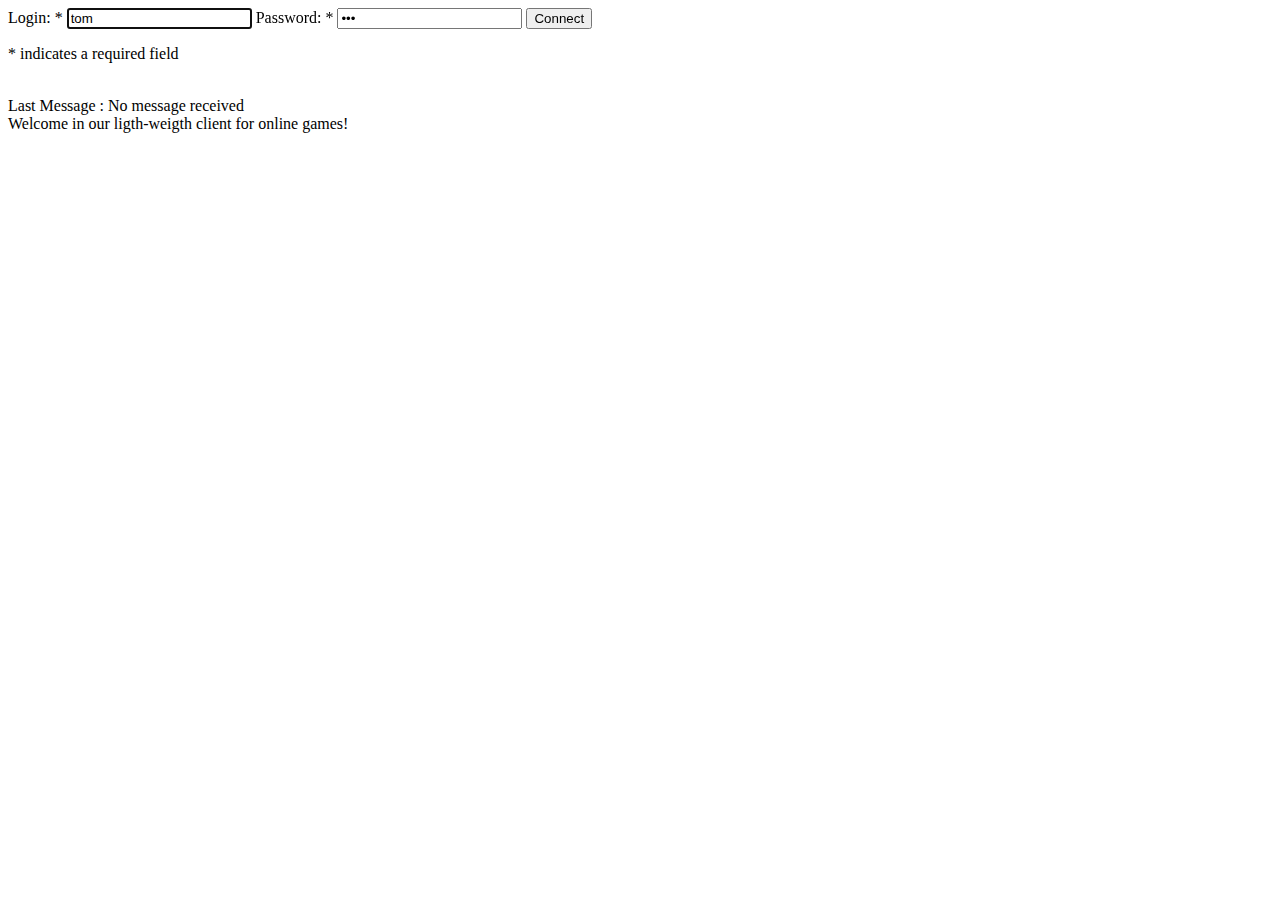
==== MikMakSolution/MikMak.WebFront/MikMakHTML5/Client_html5_MikMak.html @ ec7c1dae "Html fully working + few refactorings" ====
<!DOCTYPE html>
<html lang="fr">
<!--<![endif]-->
<head>
<meta charset="UTF-8" />
<title>MikMak Wrapper</title>

</head>

<body>

<script type="text/javascript" src="jquery.js"></script>
<script type="text/javascript" src="jcanvas.js"></script>
<script type="application/javascript">

//CONSTANTES!!
var pixelByLine = 40;
var borderPixel = 3;
var rootpath="http://127.0.0.1:33226/api/";


// ************  SessionId Managment ****************
var sessionIdNotSet = 'notSet';
var sessionId = sessionIdNotSet;

var setSessionId=function(data)
{	
	sessionId = data;
	if(sessionId == sessionIdNotSet){
		setOutput('Disconnected');
	}
	else
	{
		setFooter('You are connected, sessionId = '+sessionId);	
	}
}
// ************  Connection ****************

function connect()
{
	login= document.forms["connectionForm"].elements["login"].value;
	mdp= document.forms["connectionForm"].elements["mdp"].value;
	query = "Connect?login="+login+"&password="+mdp;
	queryService(query,onConnect);
}

var onConnect=function(data)
{	
	if((data.split("-").length ) == 5){
		hideById('formConnect');
		setSessionId(data);
		query = "GetListBattles?sessionId="+data;
		queryService(query,onListGameReceived);
	}
	else{
		setSessionId('notSet');
		setOutput(data);
	}
}

// ************  Game list retrieving ****************
var onListGameReceived=function(data)
{
	if(typeof data.ExceptionMessage != 'undefined'){	
		setOutput(data.ExceptionMessage);
	}
	else
	{	
		var listBattleSpan = document.createElement('span');
		listBattleSpan.setAttribute('id', 'listBattle');
		for (var i = 0; i < data.length; i++) {
			element = data[i];
			//writeObj(element);
			addToListGame(element,listBattleSpan);
		}
		setSpan('mainArea', listBattleSpan);	
		//jQuery.each(data, addToListGame);
		setOutput('Battle(s) received...'+data.length);
	}
}

var addToListGame=function(data,listBattleSpan)
{
    var newSpan = document.createElement('span');
    // add the class to the 'spam'
    newSpan.setAttribute('class', 'gameItem');
    newSpan.setAttribute('onclick', 'onGameSelected("'+data.GameId+'")');
	newSpan.innerHTML = data.GameId+'<br>';
    listBattleSpan.appendChild(newSpan);	
}

// ************  Game selection ****************
var onGameSelected=function(gameId)
{
	setOutput('Battle selected '+gameId+', connecting to game...');
	query = "GetGrid?sessionId="+sessionId+"&gameId="+gameId;
	queryService(query,onGridReceived);
}

// ************  Grid Received ****************
var onGridReceived=function(data)
{
	if(typeof data.ExceptionMessage != 'undefined'){	
		setOutput(data.ExceptionMessage);
	}
	else
	{	
		//writeObj(data);
		setSessionId(data.SessionId);
		var grid = data.State;
		var numLines = grid.NumberLines;
		var numCol = grid.NumberColumns;
		//Draw Canvas
		drawCanvas(numLines,numCol);
		//Draw Pawns
		var pawns = data.State.PawnLocations;
		for (var i = 0; i < pawns.length; i++) {
			element = pawns[i];
			//writeObj(element);
			drawLetter(element.Name,element.Coord.x,element.Coord.y);
		}
		
		
		setOutput(grid.CurrentMessage.Information);
	}
}
// Helpers
function writeObj(obj, message) {
  if (!message) { message = obj; }
  var details = "*****************" + "\n" + message + "\n";
  var fieldContents;
  for (var field in obj) {
    fieldContents = obj[field];
    if (typeof(fieldContents) == "function") {
      fieldContents = "(function)";
    }
    details += "  " + field + ": " + fieldContents + "\n";
  }
  console.log(details);
}

function hideById(id) {
	document.getElementById(id).style.display = 'none';
}

function setOutput(text)
{
	setElementText("output",text);
}
function setFooter(text)
{
	setElementText("footer",text);
}
function setElementText(id, text)
{
	document.getElementById(id).innerHTML = text;
}

function setSpan(name, content)
{
	var span = document.getElementById(name);
	while( span.firstChild ) {
		span.removeChild( span.firstChild );
	}
	span.appendChild( content );
}

function queryService(query, callBack)
{
	$.ajax(
		{
			url: rootpath+query,
			dataType: 'jsonp',
			success: callBack,
			error:OnError
		}
	);
}
var OnError = function (event, jqXHR, ajaxSettings, thrownError) {
    alert('[event:' + event + '], [jqXHR:' + jqXHR + '], [ajaxSettings:' + ajaxSettings + '], [thrownError:' + thrownError + '])');
}

</script>


<span id="mainArea">
	<span id="formConnect">
		<form method="get" name="connectionForm" onSubmit="connect(); return false;">  
			<label for="login">Login: <span class="required">*</span></label>  
			<input type="text" id="login" name="login" value="tom" placeholder="JohnDoe" required="required" autofocus="autofocus" />  
			
			<label for="mdp">Password: <span class="required">*</span></label>  
			<input type="password" id="mdp" name="mdp" value="tom" placeholder="password" required="required" />  
			
			<input type="submit" value="Connect" id="submit-button" />  
			<p id="req-field-desc"><span class="required">*</span> indicates a required field</p>  
		</form> 
	</span>
</span>

<span id="allGames">
</span>
<br>
Last Message : <span id="output">No message received</span>
<br>
<footer id="footer"> Welcome in our ligth-weigth client for online games!</footer>
</body>

</html>
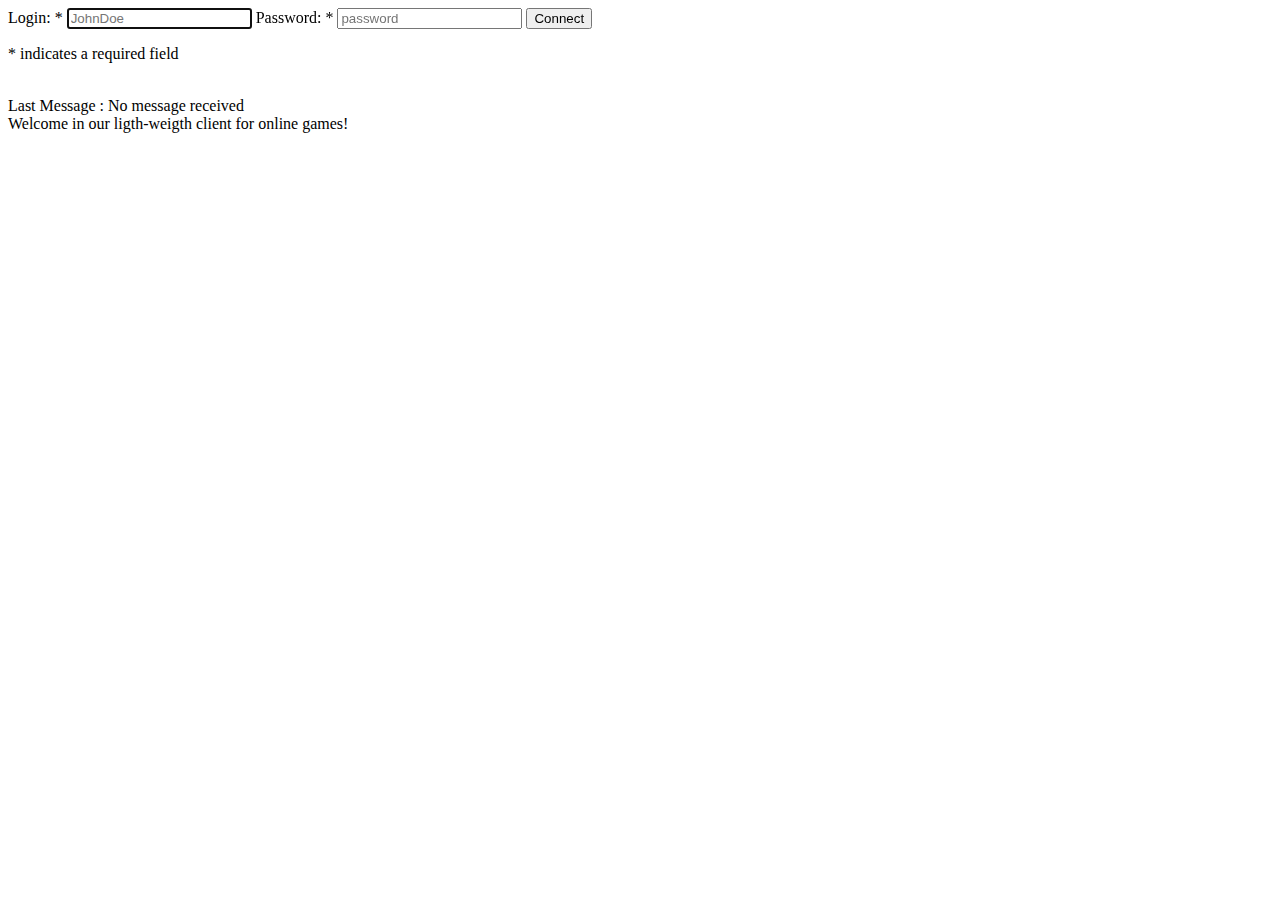
==== commit 7b50d153: "HTML 5 no default value + IBattleRepository changed" ====
--- a/MikMakSolution/MikMak.WebFront/MikMakHTML5/Client_html5_MikMak.html
+++ b/MikMakSolution/MikMak.WebFront/MikMakHTML5/Client_html5_MikMak.html
@@ -4,193 +4,32 @@
 <head>
 <meta charset="UTF-8" />
 <title>MikMak Wrapper</title>
-
 </head>
-
 <body>
-
 <script type="text/javascript" src="jquery.js"></script>
-<script type="text/javascript" src="jcanvas.js"></script>
+<script type="text/javascript" src="MikMak.js"></script>
 <script type="application/javascript">
 
-//CONSTANTES!!
-var pixelByLine = 40;
-var borderPixel = 3;
-var rootpath="http://127.0.0.1:33226/api/";
-
-
-// ************  SessionId Managment ****************
-var sessionIdNotSet = 'notSet';
-var sessionId = sessionIdNotSet;
-
-var setSessionId=function(data)
-{	
-	sessionId = data;
-	if(sessionId == sessionIdNotSet){
-		setOutput('Disconnected');
-	}
-	else
-	{
-		setFooter('You are connected, sessionId = '+sessionId);	
-	}
-}
 // ************  Connection ****************
-
-function connect()
+function connectInit()
 {
 	login= document.forms["connectionForm"].elements["login"].value;
 	mdp= document.forms["connectionForm"].elements["mdp"].value;
-	query = "Connect?login="+login+"&password="+mdp;
-	queryService(query,onConnect);
+	connect(login,mdp);
+	//query = "Connect?login="+login+"&password="+mdp;
+	//queryService(query,onConnect);
 }
-
-var onConnect=function(data)
-{	
-	if((data.split("-").length ) == 5){
-		hideById('formConnect');
-		setSessionId(data);
-		query = "GetListBattles?sessionId="+data;
-		queryService(query,onListGameReceived);
-	}
-	else{
-		setSessionId('notSet');
-		setOutput(data);
-	}
-}
-
-// ************  Game list retrieving ****************
-var onListGameReceived=function(data)
-{
-	if(typeof data.ExceptionMessage != 'undefined'){	
-		setOutput(data.ExceptionMessage);
-	}
-	else
-	{	
-		var listBattleSpan = document.createElement('span');
-		listBattleSpan.setAttribute('id', 'listBattle');
-		for (var i = 0; i < data.length; i++) {
-			element = data[i];
-			//writeObj(element);
-			addToListGame(element,listBattleSpan);
-		}
-		setSpan('mainArea', listBattleSpan);	
-		//jQuery.each(data, addToListGame);
-		setOutput('Battle(s) received...'+data.length);
-	}
-}
-
-var addToListGame=function(data,listBattleSpan)
-{
-    var newSpan = document.createElement('span');
-    // add the class to the 'spam'
-    newSpan.setAttribute('class', 'gameItem');
-    newSpan.setAttribute('onclick', 'onGameSelected("'+data.GameId+'")');
-	newSpan.innerHTML = data.GameId+'<br>';
-    listBattleSpan.appendChild(newSpan);	
-}
-
-// ************  Game selection ****************
-var onGameSelected=function(gameId)
-{
-	setOutput('Battle selected '+gameId+', connecting to game...');
-	query = "GetGrid?sessionId="+sessionId+"&gameId="+gameId;
-	queryService(query,onGridReceived);
-}
-
-// ************  Grid Received ****************
-var onGridReceived=function(data)
-{
-	if(typeof data.ExceptionMessage != 'undefined'){	
-		setOutput(data.ExceptionMessage);
-	}
-	else
-	{	
-		//writeObj(data);
-		setSessionId(data.SessionId);
-		var grid = data.State;
-		var numLines = grid.NumberLines;
-		var numCol = grid.NumberColumns;
-		//Draw Canvas
-		drawCanvas(numLines,numCol);
-		//Draw Pawns
-		var pawns = data.State.PawnLocations;
-		for (var i = 0; i < pawns.length; i++) {
-			element = pawns[i];
-			//writeObj(element);
-			drawLetter(element.Name,element.Coord.x,element.Coord.y);
-		}
-		
-		
-		setOutput(grid.CurrentMessage.Information);
-	}
-}
-// Helpers
-function writeObj(obj, message) {
-  if (!message) { message = obj; }
-  var details = "*****************" + "\n" + message + "\n";
-  var fieldContents;
-  for (var field in obj) {
-    fieldContents = obj[field];
-    if (typeof(fieldContents) == "function") {
-      fieldContents = "(function)";
-    }
-    details += "  " + field + ": " + fieldContents + "\n";
-  }
-  console.log(details);
-}
-
-function hideById(id) {
-	document.getElementById(id).style.display = 'none';
-}
-
-function setOutput(text)
-{
-	setElementText("output",text);
-}
-function setFooter(text)
-{
-	setElementText("footer",text);
-}
-function setElementText(id, text)
-{
-	document.getElementById(id).innerHTML = text;
-}
-
-function setSpan(name, content)
-{
-	var span = document.getElementById(name);
-	while( span.firstChild ) {
-		span.removeChild( span.firstChild );
-	}
-	span.appendChild( content );
-}
-
-function queryService(query, callBack)
-{
-	$.ajax(
-		{
-			url: rootpath+query,
-			dataType: 'jsonp',
-			success: callBack,
-			error:OnError
-		}
-	);
-}
-var OnError = function (event, jqXHR, ajaxSettings, thrownError) {
-    alert('[event:' + event + '], [jqXHR:' + jqXHR + '], [ajaxSettings:' + ajaxSettings + '], [thrownError:' + thrownError + '])');
-}
-
 </script>
 
 
 <span id="mainArea">
 	<span id="formConnect">
-		<form method="get" name="connectionForm" onSubmit="connect(); return false;">  
+		<form method="get" name="connectionForm" onSubmit="connectInit(); return false;">  
 			<label for="login">Login: <span class="required">*</span></label>  
-			<input type="text" id="login" name="login" value="tom" placeholder="JohnDoe" required="required" autofocus="autofocus" />  
+			<input type="text" id="login" name="login" placeholder="JohnDoe" required="required" autofocus="autofocus" />  
 			
 			<label for="mdp">Password: <span class="required">*</span></label>  
-			<input type="password" id="mdp" name="mdp" value="tom" placeholder="password" required="required" />  
+			<input type="password" id="mdp" name="mdp"  placeholder="password" required="required" />  
 			
 			<input type="submit" value="Connect" id="submit-button" />  
 			<p id="req-field-desc"><span class="required">*</span> indicates a required field</p>  
